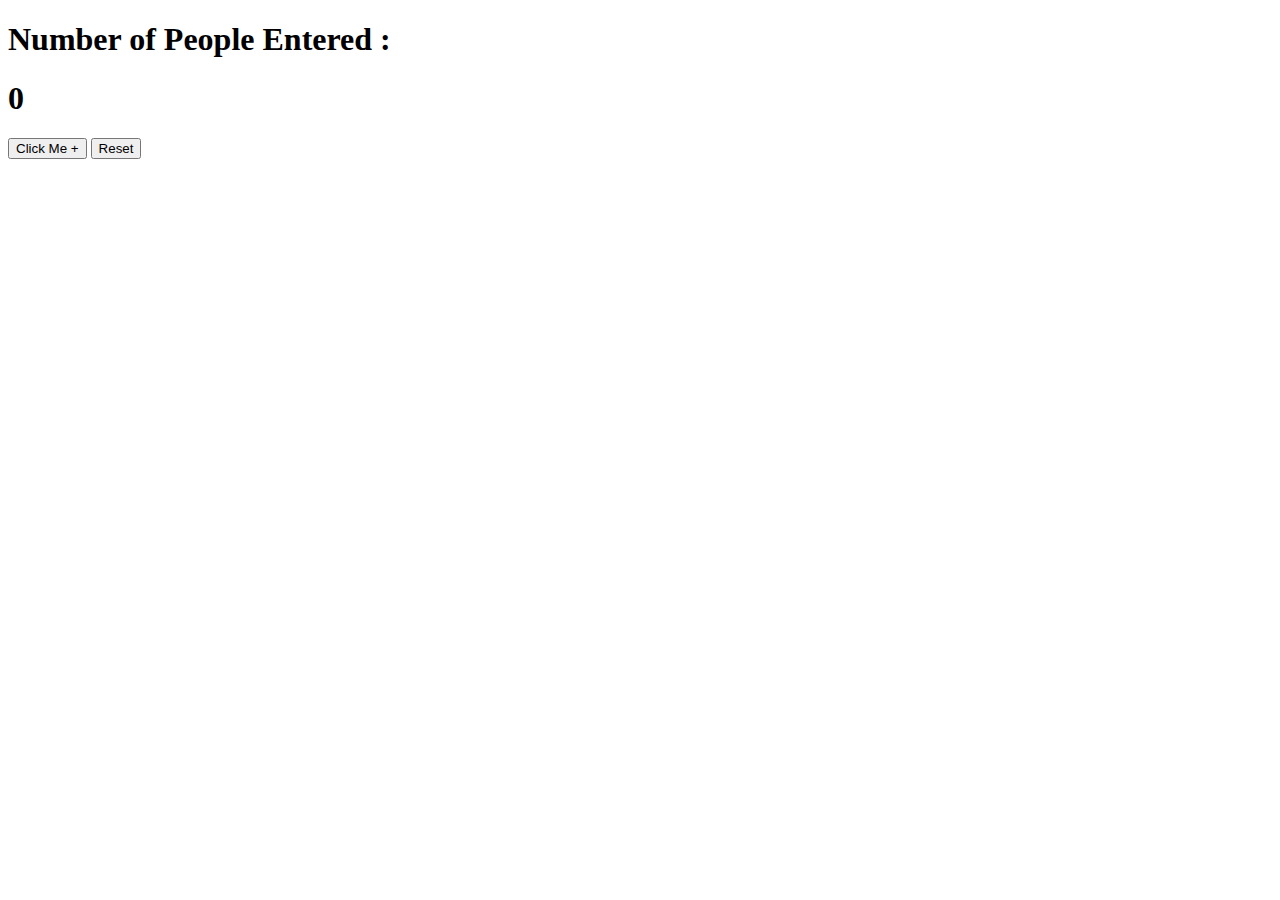
==== passenger-count-app/index.html @ 7206d04b "Create index.html" ====
<!DOCTYPE html>
<html lang="en">
<head>
    <meta charset="UTF-8">
    <meta http-equiv="X-UA-Compatible" content="IE=edge">
    <meta name="viewport" content="width=device-width, initial-scale=1.0">
    <title>Counter App</title>
    <link rel="stylesheet" href="styles.css">
</head>
<body>
    <div>
        <div class="wrapper">
            <h1>Number of People Entered : </h1>
            <h1 id="count">0</h1>
            <button class="increment-btn" onclick="addpassenger()">Click Me +</button>
            <button class="increment-btn reset" onclick="reset()">Reset</button>
        </div>
     </div>
    <script src="app.js"></script>
</body>
</html>
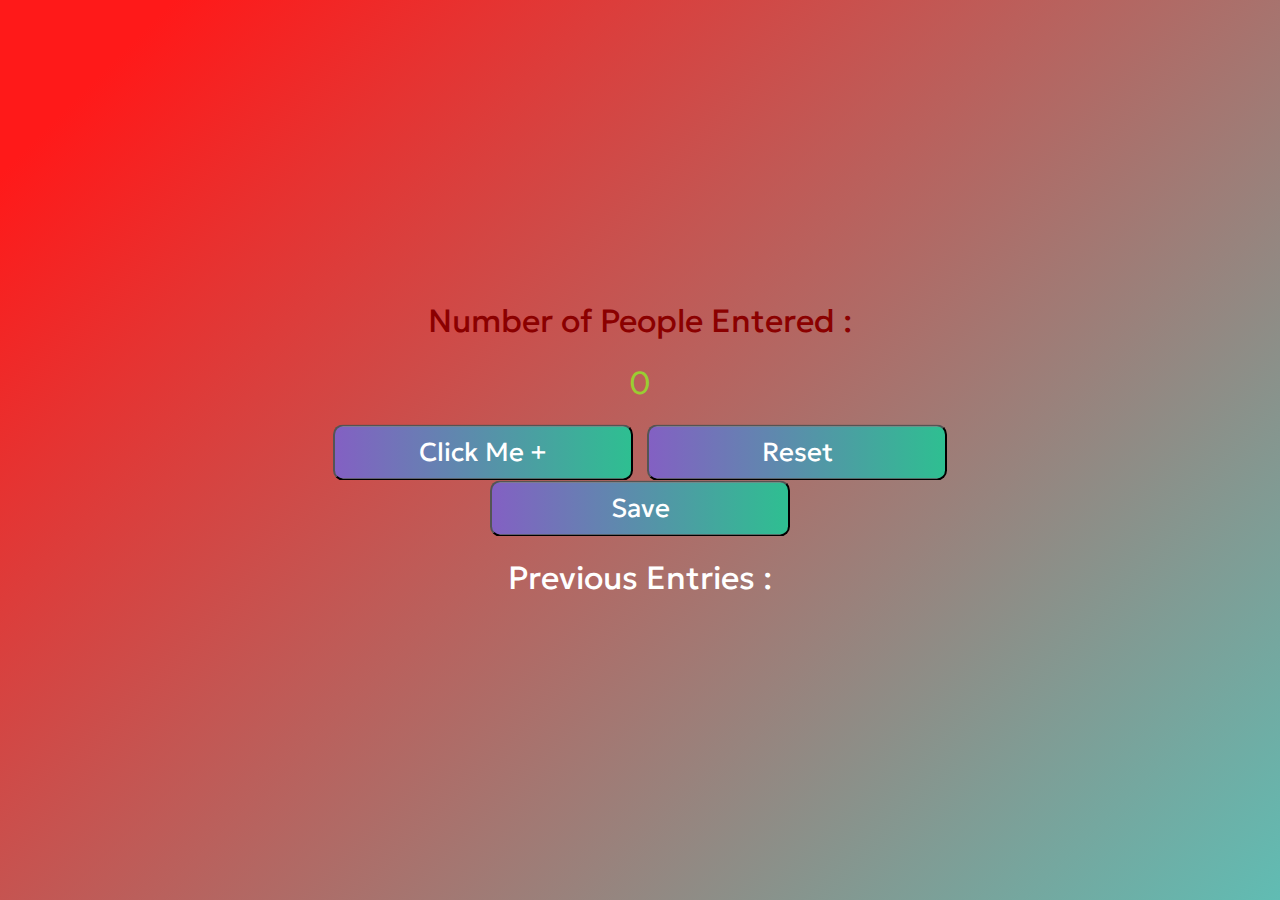
==== commit e8042e6d: "Update index.html" ====
--- a/passenger-count-app/index.html
+++ b/passenger-count-app/index.html
@@ -14,7 +14,12 @@
             <h1 id="count">0</h1>
             <button class="increment-btn" onclick="addpassenger()">Click Me +</button>
             <button class="increment-btn reset" onclick="reset()">Reset</button>
+            <button class="increment-btn save" onclick="save()" id="save-btn">Save</button>
+            <h1 style="color:white">Previous Entries :  </h1>
+            <h2 id="output-save">
+            </h2>
         </div>
+
      </div>
     <script src="app.js"></script>
 </body>
--- a/passenger-count-app/styles.css
+++ b/passenger-count-app/styles.css
@@ -0,0 +1,48 @@
+@import url('https://fonts.googleapis.com/css2?family=Geologica:wght@300;400&display=swap');
+body {
+    margin: auto;
+    font-family: 'Geologica', sans-serif;
+    overflow: auto;
+    background: linear-gradient(315deg, rgba(101,0,94,1) 3%, rgba(60,132,206,1) 38%, rgba(48,238,226,1) 68%, rgba(255,25,25,1) 98%);
+    background-size: 400% 400%;
+    background-attachment: fixed;
+}
+
+
+.wrapper {
+    margin:0 auto;
+    width: 800px;
+    text-align: center;
+    position: absolute;
+    top: 50%;
+    left: 50%;
+    transform: translate(-50%, -50%);
+}
+
+.increment-btn {
+    padding: 10px;
+    font-size: 26px;
+    border-radius: 10px;
+    font-family: 'Geologica', sans-serif;
+    font-weight: 400;
+    color: white;
+    background-image: linear-gradient(to right, #8360c3, #2ebf91);
+    width: 300px;
+}
+
+.reset {
+    margin-left: 10px;
+}
+
+h1 {
+    font-weight: 400;
+    color: darkred;
+}
+
+#count{
+    color: yellowgreen;
+    font-weight: 300;
+}
+
+
+
